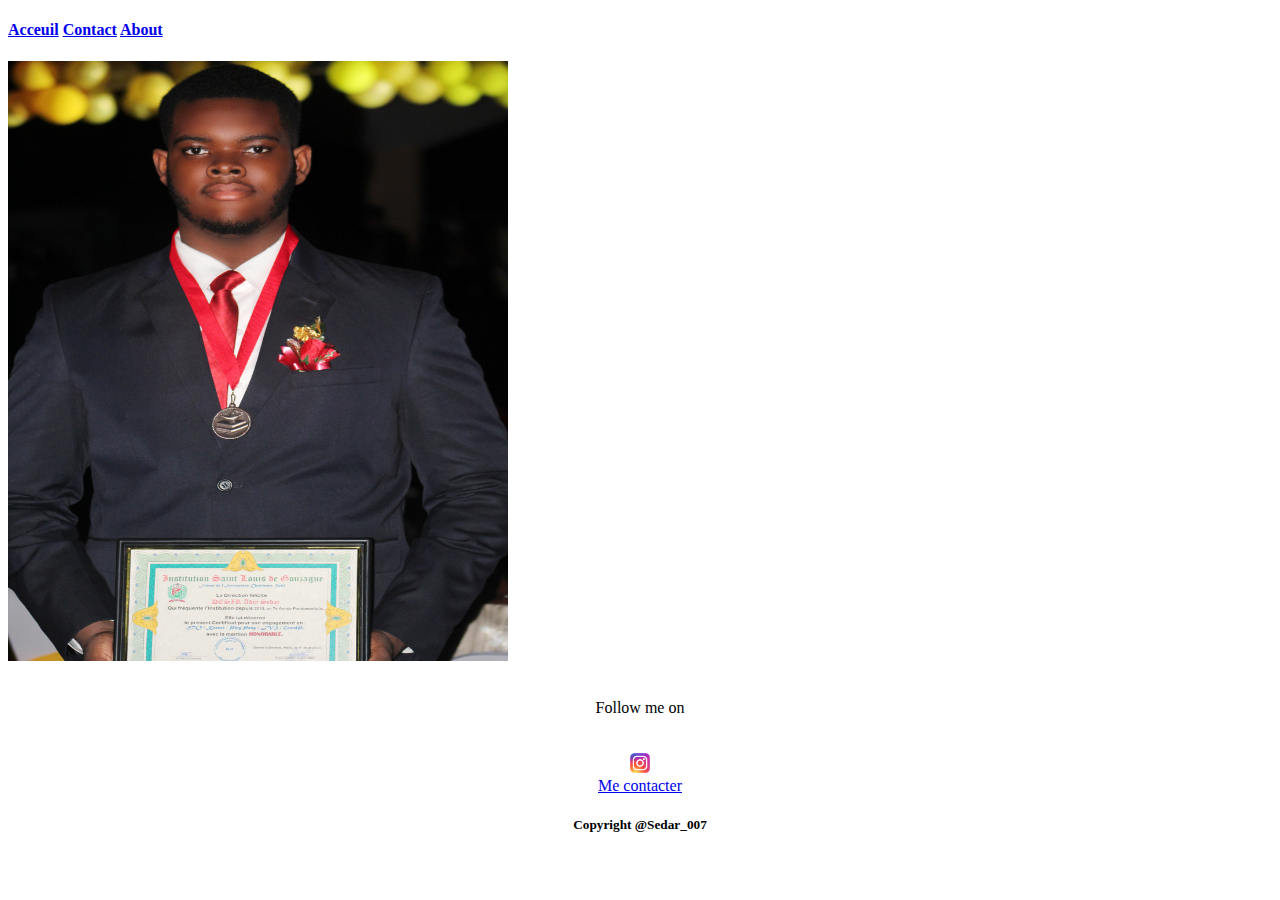
==== about.html @ f4922e2c "3" ====
<!DOCTYPE html>
<html lang=en>
	<head>
		<meta charset="UTF-8" />
		<meta http-equiv=X-UA-Compatible content="IE=edge">
		<meta name=viewport content="width=device-width,initial-scale=1">
		<title>about</title>
	
	</head>
	<body> 
	<header>
		<h4><a href="index.html">Acceuil</a> <a href="contact.html">Contact</a> <a href="about.html">About</a></h4>
		</header>
	<img src="photos/20-min.jpg"  height="600" width="500" >
	<p> <!--I’m Sedar_007, I from Delmas, Haiti, Graduate at Saint-Louis de Gonzague. Coding has long been my passion. I’ve spent years learning how to create app, website. I’m skilled in web development, write some code in C++, Python. Make some game with Python. I play mobile games too, such as Call of duty mobile, Pubg mobile, Pes. I'm not a Hacker, but I would work as a hat hacker -->
	</p>
		
		<footer>
		 <section>
			<center><br>Follow me on<br><br><br>
		 <a href="https://instagram.com/sedar_007" title="La page de sedar"target="_blank"><img src="photos/instagram.png" height="20" width="20"></a><br>
			<a href="contact.html">Me contacter</a><br> <h5> Copyright @Sedar_007</h5></center></section>
		</footer>
	</body>
</html>
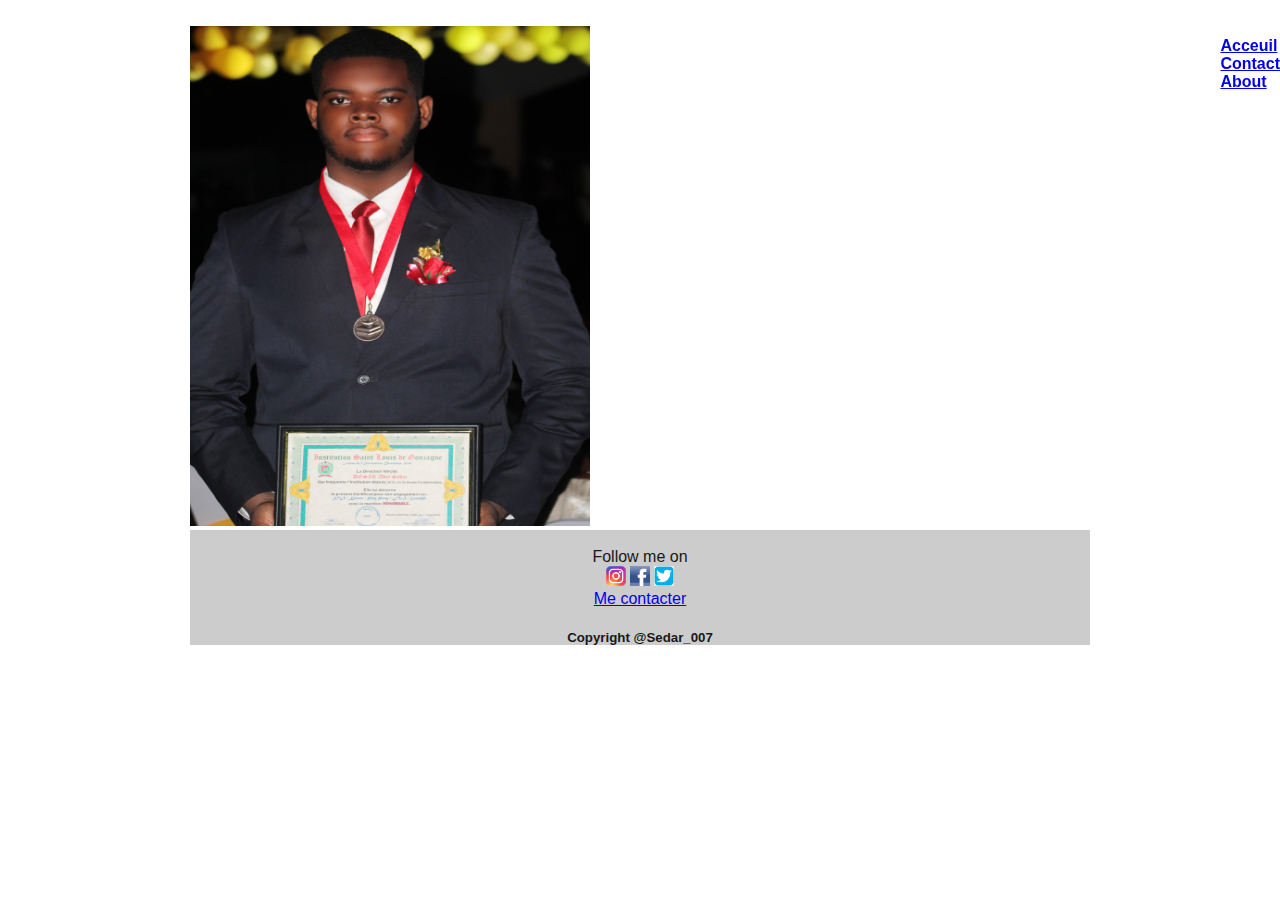
==== commit 61776d67: "update" ====
--- a/about.html
+++ b/about.html
@@ -4,22 +4,32 @@
 		<meta charset="UTF-8" />
 		<meta http-equiv=X-UA-Compatible content="IE=edge">
 		<meta name=viewport content="width=device-width,initial-scale=1">
+		<link rel="stylesheet" href="backup.css" />
 		<title>about</title>
 	
 	</head>
 	<body> 
-	<header>
-		<h4><a href="index.html">Acceuil</a> <a href="contact.html">Contact</a> <a href="about.html">About</a></h4>
+	<div id="bloc_page">
+		<header>
+		<nav>
+			<ul>
+				<h4>
+					<li><a href="index.html">Acceuil</a></li>
+					<li><a href="contact.html">Contact</a></li>
+					<li><a href="about.html">About</a></li>
+				</h4>
+			</ul>
+		</nav>
 		</header>
-	<img src="photos/20-min.jpg"  height="600" width="500" >
-	<p> <!--I’m Sedar_007, I from Delmas, Haiti, Graduate at Saint-Louis de Gonzague. Coding has long been my passion. I’ve spent years learning how to create app, website. I’m skilled in web development, write some code in C++, Python. Make some game with Python. I play mobile games too, such as Call of duty mobile, Pubg mobile, Pes. I'm not a Hacker, but I would work as a hat hacker -->
-	</p>
-		
+	<br><img src="photos/20-min.jpg"  height="500" width="400" >
+	
 		<footer>
 		 <section>
-			<center><br>Follow me on<br><br><br>
-		 <a href="https://instagram.com/sedar_007" title="La page de sedar"target="_blank"><img src="photos/instagram.png" height="20" width="20"></a><br>
-			<a href="contact.html">Me contacter</a><br> <h5> Copyright @Sedar_007</h5></center></section>
+			<center><br>Follow me on<br>
+		 <a href="https://instagram.com/sedar_007" title="La page de sedar"target="_blank"><img src="photos/instagram.png" height="20" width="20"></a> <a href="https://instagram.com/sedar_00" title="La page de sedar"target="_blank"><img src="photos/facebook.jpg" height="20" width="20"></a> <a href="https://instagram.com/sedar_07" title="La page de sedar"target="_blank"><img src="photos/twitter.jpg" height="20" width="20"></a><br>
+			<a href="contact.html">Me contacter</a><br> <h5> Copyright @Sedar_007</h5></center>
+			</section>
 		</footer>
+		<div>
 	</body>
 </html>
--- a/backup.css
+++ b/backup.css
@@ -0,0 +1,62 @@
+/*p
+{
+	color: blue;
+	font-size: 1.3 em;
+	font-family: Impact, "Arial Black";
+}
+*/
+h1, h3
+{
+	font-family: Arial;
+}
+p
+{
+	border: 3px blue solid ;
+	border-radius: 10px 5px 10px 5px;
+}
+
+section
+{
+	
+	background-color: #ccc;
+}
+/*	
+nav
+{	
+	position: fixed;
+	top:0px;
+	right:0px;
+	width: 150px;
+	border: 1px solid blue;
+}
+*/
+nav ul
+{
+	list-style-type: none;
+	display:flex;
+}
+body
+{
+	font-family:'Trebuchet', Arial, sans-serif;
+	color:#181818;
+}
+#bloc_page
+{
+	width:900px;
+	margin:auto;
+}
+header
+{
+	display: flex;
+	justify-content:space-between;
+	align-items: flex-end;
+	right:0px;
+	position: fixed;
+	top:0px;
+}
+#logo
+{
+	display:flex;
+	flex-direction:row;
+	align-items:baseline;
+}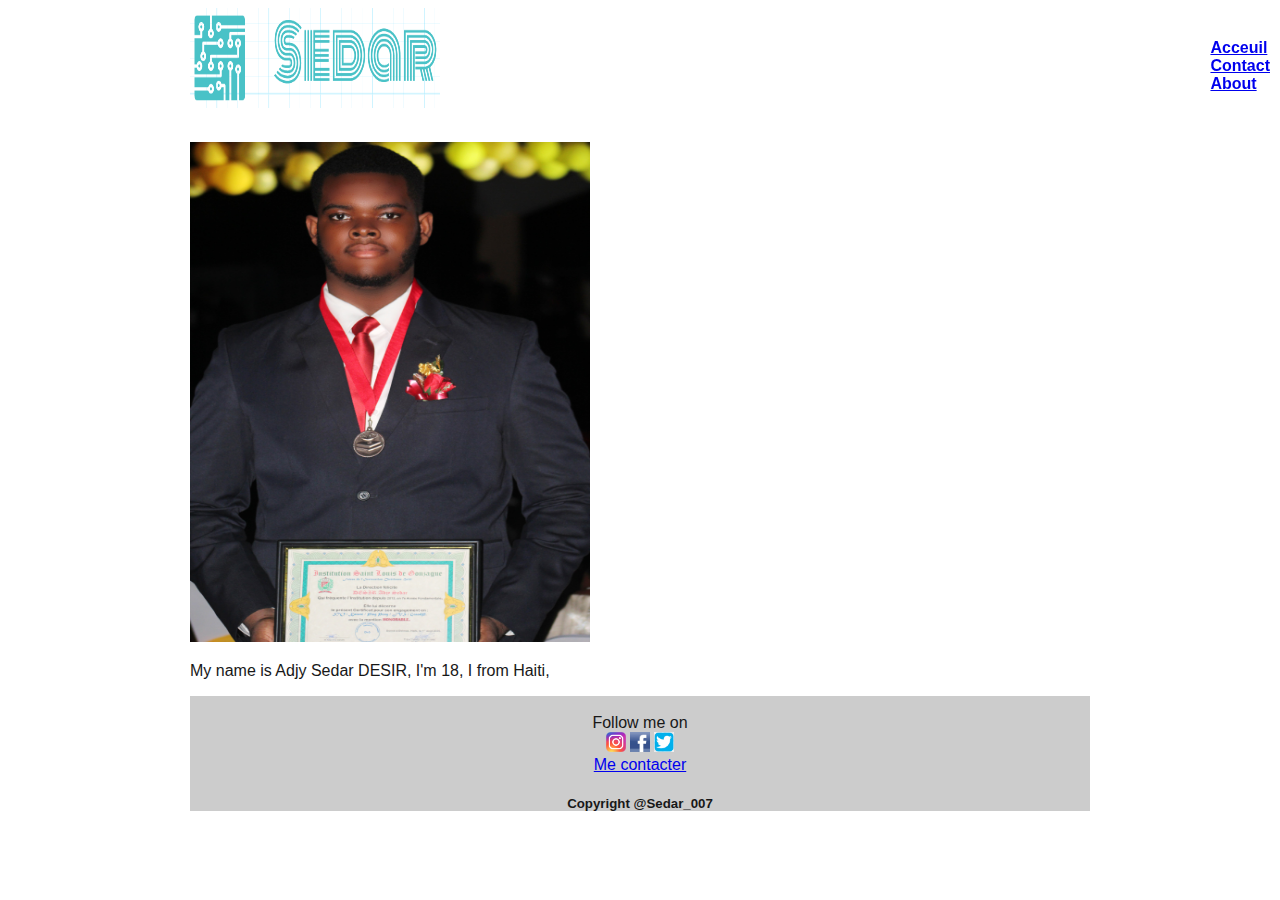
==== commit 3d3acf44: "update1" ====
--- a/about.html
+++ b/about.html
@@ -11,6 +11,9 @@
 	<body> 
 	<div id="bloc_page">
 		<header>
+		<div id="logo">
+			<img src="photos/logo.png" height="100" width="250">
+			</div>
 		<nav>
 			<ul>
 				<h4>
@@ -21,14 +24,15 @@
 			</ul>
 		</nav>
 		</header>
-	<br><img src="photos/20-min.jpg"  height="500" width="400" >
-	
+		<p>
+		<br><img src="photos/20-min.jpg"  height="500" width="400" >
+			<div id="about">My name is Adjy Sedar DESIR, I'm 18, I from Haiti,    </div>
+		</p>
 		<footer>
 		 <section>
 			<center><br>Follow me on<br>
-		 <a href="https://instagram.com/sedar_007" title="La page de sedar"target="_blank"><img src="photos/instagram.png" height="20" width="20"></a> <a href="https://instagram.com/sedar_00" title="La page de sedar"target="_blank"><img src="photos/facebook.jpg" height="20" width="20"></a> <a href="https://instagram.com/sedar_07" title="La page de sedar"target="_blank"><img src="photos/twitter.jpg" height="20" width="20"></a><br>
-			<a href="contact.html">Me contacter</a><br> <h5> Copyright @Sedar_007</h5></center>
-			</section>
+		 <a href="https://instagram.com/sedar_007" title="La page de sedar"target="_blank"><img src="photos/instagram.png" height="20" width="20"></a> <a href="https://www.facebook.com/adjysedar.desir" title="La page de sedar"target="_blank"><img src="photos/facebook.jpg" height="20" width="20"></a> <a href="https://twitter.com/sedar_007?s=09" title="La page de sedar"target="_blank"><img src="photos/twitter.jpg" height="20" width="20"></a><br>
+			<a href="contact.html">Me contacter</a><br> <h5> Copyright @Sedar_007</h5></center></section>
 		</footer>
 		<div>
 	</body>
--- a/backup.css
+++ b/backup.css
@@ -5,16 +5,20 @@
 	font-family: Impact, "Arial Black";
 }
 */
-h1, h3
-{
-	font-family: Arial;
-}
+/*
 p
 {
 	border: 3px blue solid ;
 	border-radius: 10px 5px 10px 5px;
 }
-
+*/
+#about
+{
+	display: flex;
+	justify-content:space-between;
+	align-items: flex-end;
+	
+}
 section
 {
 	
@@ -35,6 +39,12 @@
 	list-style-type: none;
 	display:flex;
 }
+nav
+{
+	right:10px;
+	position: fixed;
+	top:2px;
+}
 body
 {
 	font-family:'Trebuchet', Arial, sans-serif;
@@ -50,9 +60,7 @@
 	display: flex;
 	justify-content:space-between;
 	align-items: flex-end;
-	right:0px;
-	position: fixed;
-	top:0px;
+	
 }
 #logo
 {
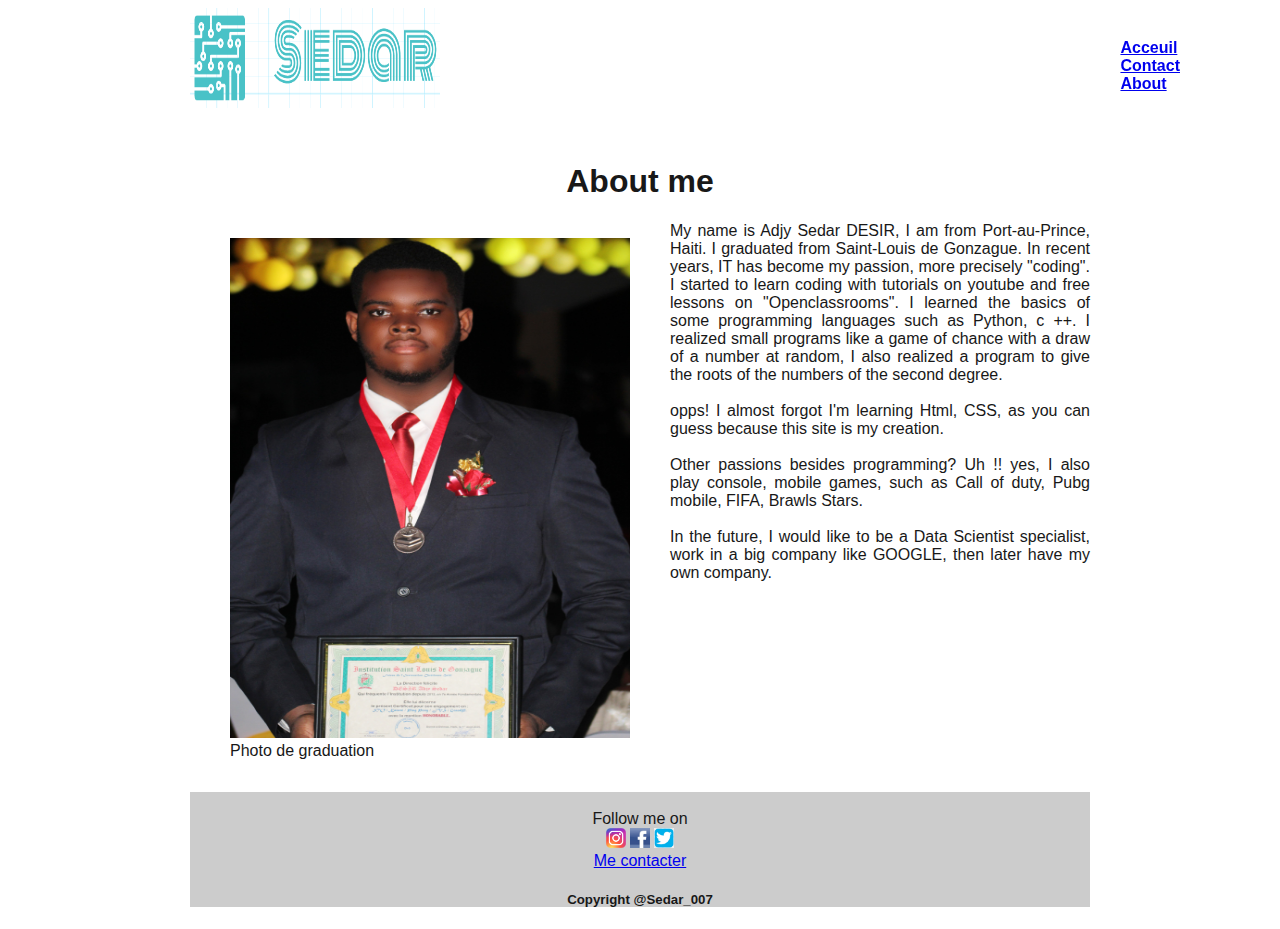
==== commit 66f4975f: "9 sep" ====
--- a/about.html
+++ b/about.html
@@ -25,8 +25,27 @@
 		</nav>
 		</header>
 		<p>
-		<br><img src="photos/20-min.jpg"  height="500" width="400" >
-			<div id="about">My name is Adjy Sedar DESIR, I'm 18, I from Haiti,    </div>
+		<br> <center><h1>About me<br></h1></center>
+		<div id="conteneur">
+			<div id="photo_about">
+			<figure>
+			<img src="photos/20-min.jpg" height="500" width="400" >
+			<figcaption>Photo de graduation</figcaption>
+			</figure>
+			</div>
+			<div id="about">
+			
+			My name is Adjy Sedar DESIR, I am from Port-au-Prince, Haiti. I graduated from Saint-Louis de Gonzague. In recent years, IT has become my passion, more precisely "coding". I started to learn coding with tutorials on youtube and free lessons on "Openclassrooms".
+			I learned the basics of some programming languages ​​such as Python, c ++. I realized small programs like a game of chance with a draw of a number at random, I also realized a program to give the roots of the numbers of the second degree.<br><br>
+
+			opps! I almost forgot I'm learning Html, CSS, as you can guess because this site is my creation.<br><br>
+			Other passions besides programming?
+			Uh !! yes, I also play console, mobile games, such as Call of duty, Pubg mobile, FIFA, Brawls Stars.<br><br>
+
+			In the future, I would like to be a Data Scientist specialist, work in a big company like GOOGLE, then later have my own company.
+				
+			</div>
+			</div>
 		</p>
 		<footer>
 		 <section>
@@ -34,6 +53,6 @@
 		 <a href="https://instagram.com/sedar_007" title="La page de sedar"target="_blank"><img src="photos/instagram.png" height="20" width="20"></a> <a href="https://www.facebook.com/adjysedar.desir" title="La page de sedar"target="_blank"><img src="photos/facebook.jpg" height="20" width="20"></a> <a href="https://twitter.com/sedar_007?s=09" title="La page de sedar"target="_blank"><img src="photos/twitter.jpg" height="20" width="20"></a><br>
 			<a href="contact.html">Me contacter</a><br> <h5> Copyright @Sedar_007</h5></center></section>
 		</footer>
-		<div>
+		</div>
 	</body>
 </html>
--- a/backup.css
+++ b/backup.css
@@ -12,13 +12,20 @@
 	border-radius: 10px 5px 10px 5px;
 }
 */
+#conteneur
+{
+	display: flex;
+	
+}
 #about
 {
 	display: flex;
-	justify-content:space-between;
-	align-items: flex-end;
+	
+	text-align: justify;
+
 	
 }
+
 section
 {
 	
@@ -38,12 +45,13 @@
 {
 	list-style-type: none;
 	display:flex;
+	right:100px;
+	position: fixed;
+	top:2px;
 }
 nav
 {
-	right:10px;
-	position: fixed;
-	top:2px;
+	
 }
 body
 {
@@ -52,6 +60,7 @@
 }
 #bloc_page
 {
+	
 	width:900px;
 	margin:auto;
 }
@@ -67,4 +76,38 @@
 	display:flex;
 	flex-direction:row;
 	align-items:baseline;
+}
+@media screen and (max-width: 1024px)
+{
+	#bloc_page
+	{
+		width:auto;
+	}
+	nav ul
+	{
+		flex-direction: column;
+	}
+	nav li
+	{
+		padding-left:4px;
+	}
+	nav a 
+	{
+		font-size:1.1 em;
+		
+	}
+	nav a:hover
+	{
+		border-bottom:0;
+	}
+	#conteneur
+	{
+		display : flex;
+		flex-direction:column;
+	}
+	#photo_about
+	{
+		margin: auto;
+	}
+	
 }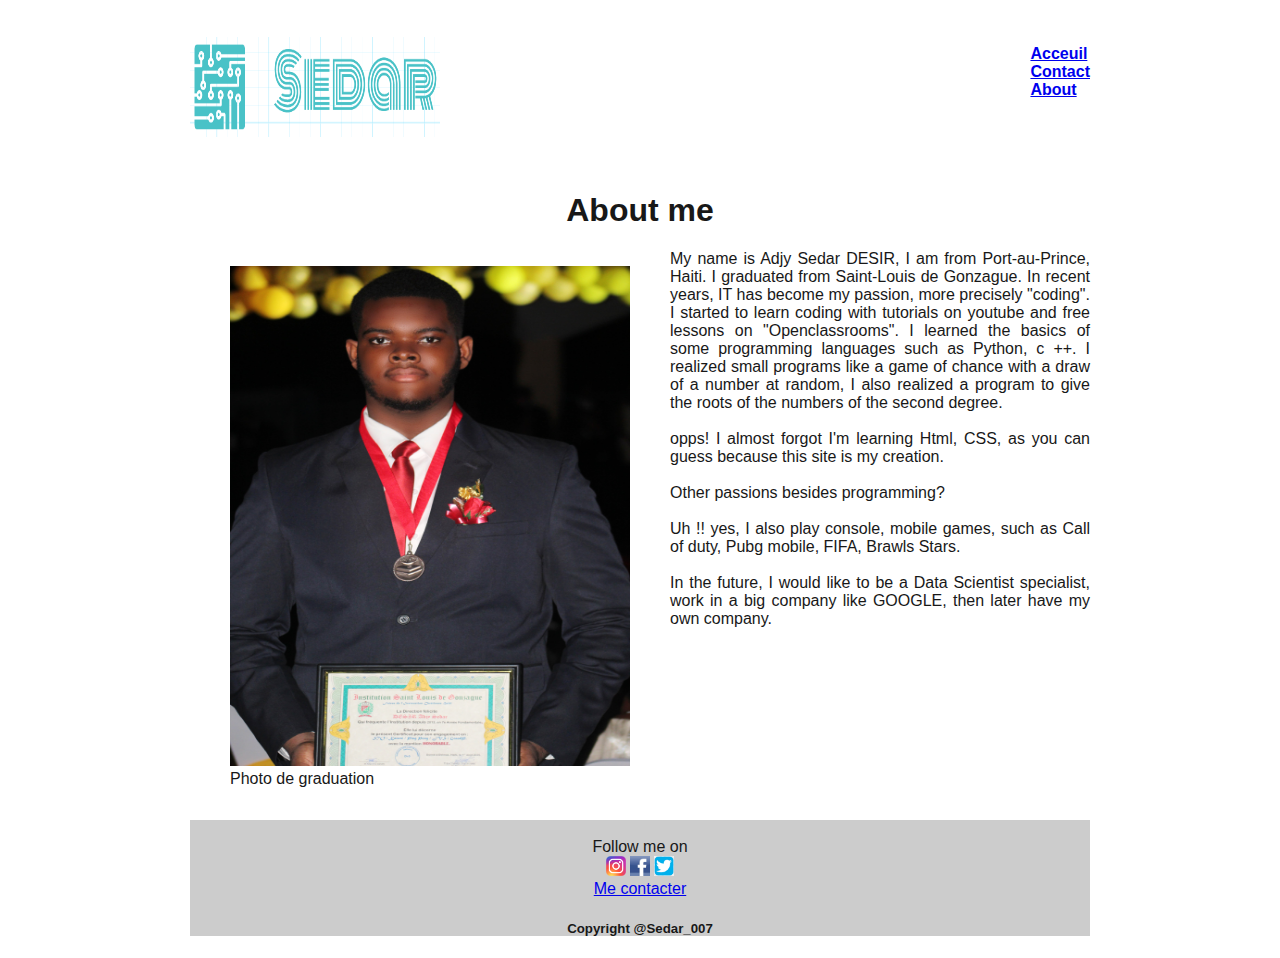
==== commit 5218d538: "test1234" ====
--- a/about.html
+++ b/about.html
@@ -39,7 +39,7 @@
 			I learned the basics of some programming languages ​​such as Python, c ++. I realized small programs like a game of chance with a draw of a number at random, I also realized a program to give the roots of the numbers of the second degree.<br><br>
 
 			opps! I almost forgot I'm learning Html, CSS, as you can guess because this site is my creation.<br><br>
-			Other passions besides programming?
+			Other passions besides programming?<br><br>
 			Uh !! yes, I also play console, mobile games, such as Call of duty, Pubg mobile, FIFA, Brawls Stars.<br><br>
 
 			In the future, I would like to be a Data Scientist specialist, work in a big company like GOOGLE, then later have my own company.
--- a/backup.css
+++ b/backup.css
@@ -30,6 +30,8 @@
 {
 	
 	background-color: #ccc;
+	
+	
 }
 /*	
 nav
@@ -46,8 +48,11 @@
 	list-style-type: none;
 	display:flex;
 	right:100px;
-	position: fixed;
 	top:2px;
+}
+#fin
+{
+	
 }
 nav
 {
@@ -82,6 +87,7 @@
 	#bloc_page
 	{
 		width:auto;
+		margin: auto;
 	}
 	nav ul
 	{
@@ -109,5 +115,15 @@
 	{
 		margin: auto;
 	}
+	#about
+	{
+	display: flex;
+	
+	text-align: center;
+	text-align:justify;
+	margin: auto;
+
+	
+	}
 	
 }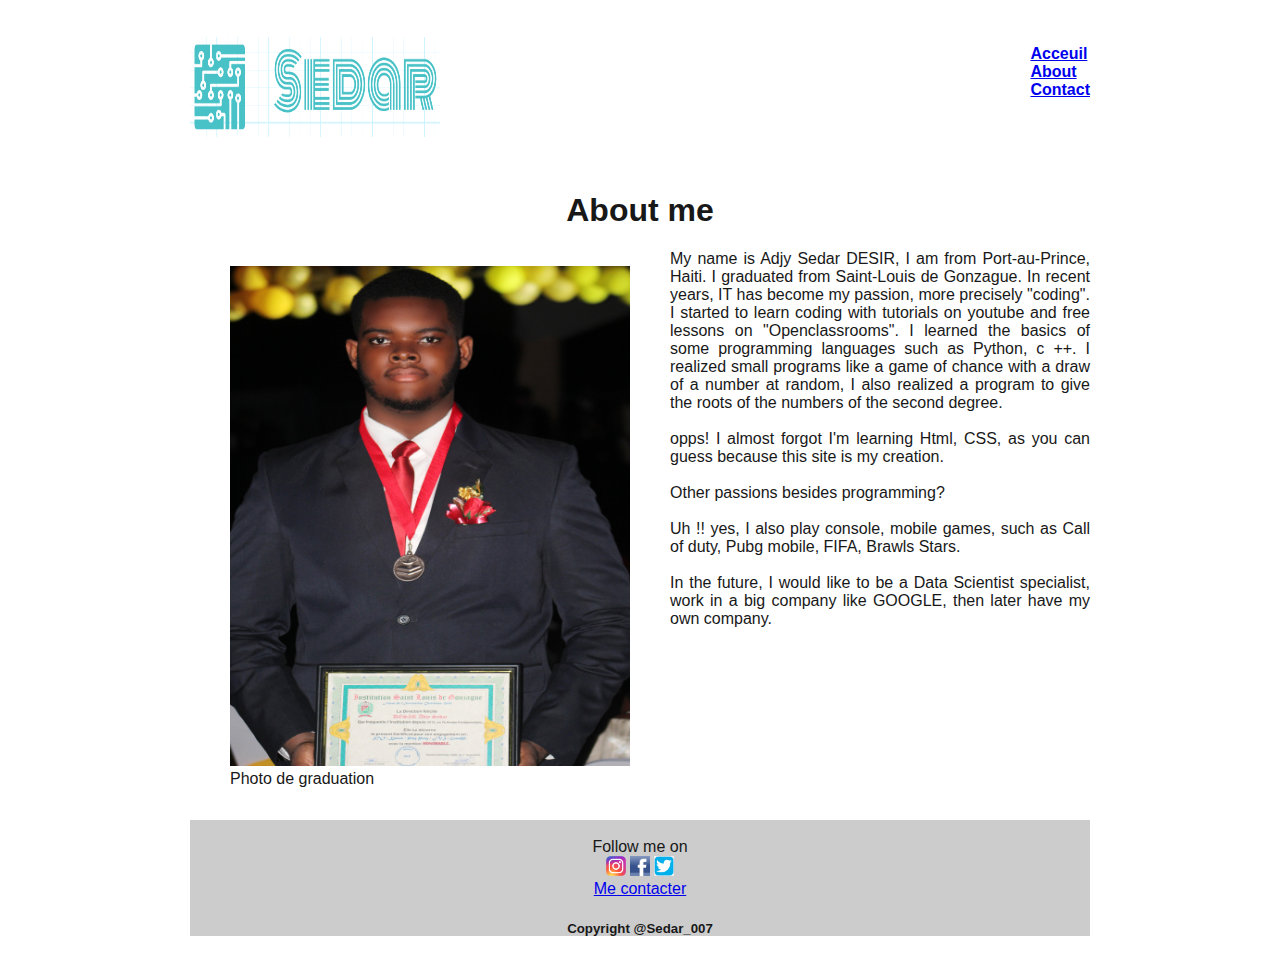
==== commit e8287024: "Update about.html" ====
--- a/about.html
+++ b/about.html
@@ -18,8 +18,9 @@
 			<ul>
 				<h4>
 					<li><a href="index.html">Acceuil</a></li>
+					<li><a href="about.html">About</a></li>
 					<li><a href="contact.html">Contact</a></li>
-					<li><a href="about.html">About</a></li>
+					
 				</h4>
 			</ul>
 		</nav>
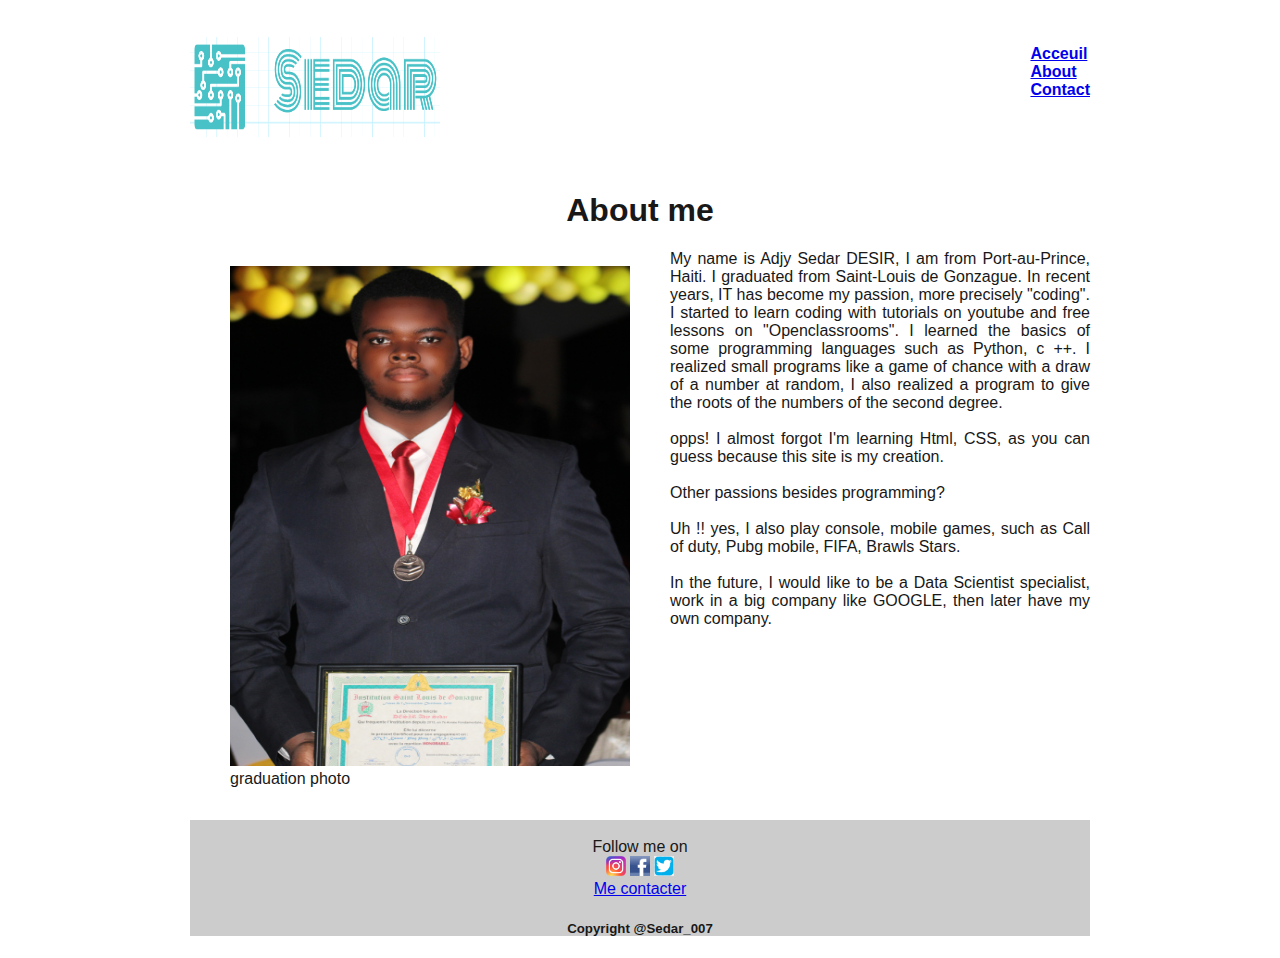
==== commit db25d803: "Update about.html" ====
--- a/about.html
+++ b/about.html
@@ -31,7 +31,7 @@
 			<div id="photo_about">
 			<figure>
 			<img src="photos/20-min.jpg" height="500" width="400" >
-			<figcaption>Photo de graduation</figcaption>
+			<figcaption> graduation photo </figcaption>
 			</figure>
 			</div>
 			<div id="about">
--- a/backup.css
+++ b/backup.css
@@ -82,6 +82,7 @@
 	flex-direction:row;
 	align-items:baseline;
 }
+/*
 @media screen and (max-width: 1024px)
 {
 	#bloc_page
@@ -126,4 +127,4 @@
 	
 	}
 	
-}+} */
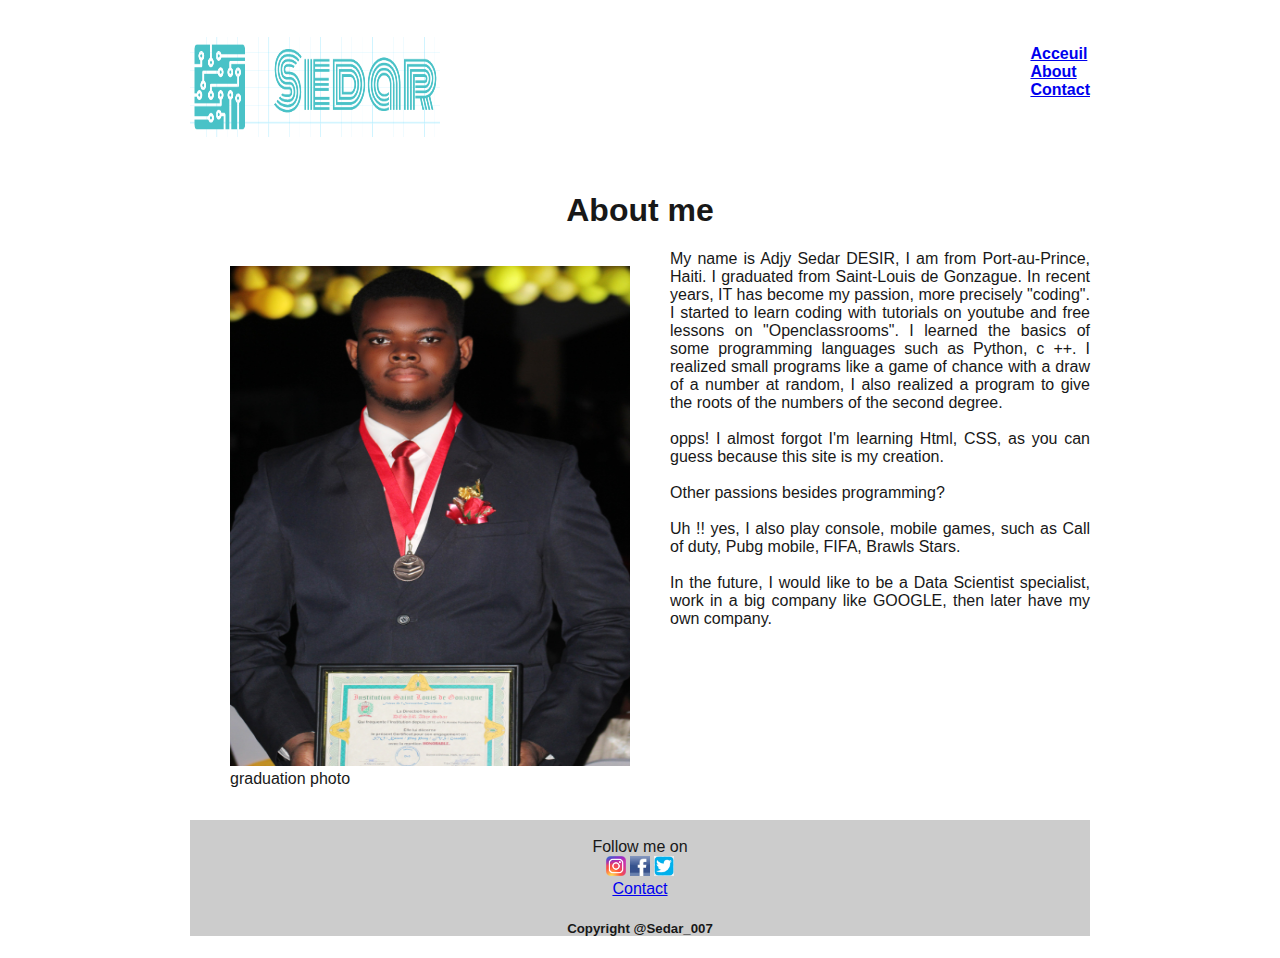
==== commit bba8c1e8: "Update about.html" ====
--- a/about.html
+++ b/about.html
@@ -52,7 +52,7 @@
 		 <section>
 			<center><br>Follow me on<br>
 		 <a href="https://instagram.com/sedar_007" title="La page de sedar"target="_blank"><img src="photos/instagram.png" height="20" width="20"></a> <a href="https://www.facebook.com/adjysedar.desir" title="La page de sedar"target="_blank"><img src="photos/facebook.jpg" height="20" width="20"></a> <a href="https://twitter.com/sedar_007?s=09" title="La page de sedar"target="_blank"><img src="photos/twitter.jpg" height="20" width="20"></a><br>
-			<a href="contact.html">Me contacter</a><br> <h5> Copyright @Sedar_007</h5></center></section>
+			<a href="contact.html">Contact</a><br> <h5> Copyright @Sedar_007</h5></center></section>
 		</footer>
 		</div>
 	</body>
